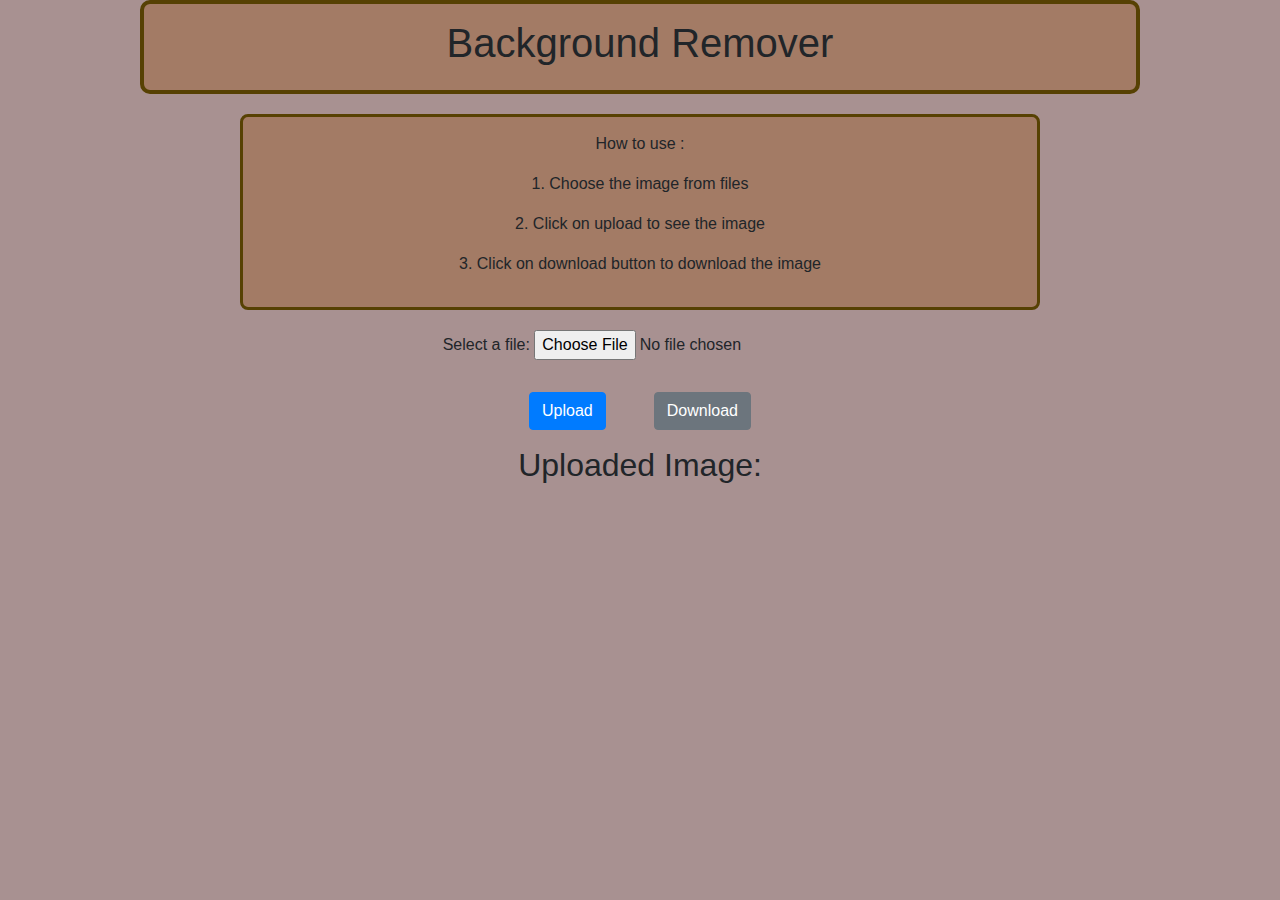
==== trial.html @ 8742ec23 "first commit" ====
<!DOCTYPE html>
<html lang="en">
<head>
    <meta charset="UTF-8">
    <meta http-equiv="X-UA-Compatible" content="IE-edge">
    <meta name="viewport" content="width=device-width, initial-scale=1.0">
    <title>Background Remover</title>
    <link rel="stylesheet" href="https://cdn.jsdelivr.net/npm/bootstrap@4.0.0/dist/css/bootstrap.min.css" integrity="sha384-Gn5384xqQ1aoWXA+058RXPxPg6fy4IWvTNh0E263XmFcJlSAwiGgFAW/dAiS6JXm" crossorigin="anonymous">
    <style>
        body{
            background-color: rgb(168, 145, 145);             }
        .title-box {
            border: 4px solid rgb(87, 65, 3);
            padding: 15px;
            margin-bottom: 20px;
            text-align: center;
            background-color:rgba(160, 112, 78, 0.65);
            border-radius: 10px;
            max-width: 1000px;
            margin-left: auto;
            margin-right: auto; 
            
        }

        .code-block {
            border: 3px solid rgb(87, 65, 3);
            padding: 15px;
            margin-bottom: 20px;
            text-align: center;
            background-color: rgba(160, 112, 78, 0.65); 
            border-radius: 8px;
            max-width: 800px; 
            margin-left: auto;
            margin-right: auto; 
        }

        .custom-container {
            max-width: 600px;
        }
    </style>
</head>
<body>
   
    <div class="title-box">
        <h1>Background Remover</h1>
    </div>
    <div class="code-block">
        <p>How to use :</p>
        <p>1. Choose the image from files </p>
        <p>2. Click on upload to see the image </p>
        <p>3. Click on download button to download the image</p>
    </div>
    <div class="container custom-container">
        <div class="row">
            <div class="col-md-12 text-center">
                <form> 
                    <div class="form-group">
                        <label for="filepicker">Select a file:</label>
                        <input class="form-group" id="filepicker" type="file">
                    </div>
                
                    <div class="d-flex justify-content-center mt-3">
                        <button class="btn btn-primary mr-5" onclick="handelupload()" type="button">Upload</button>
                        <button class="btn btn-secondary" onclick="downloadFile()" type="button">Download</button>
                    </div>
                </form>
            </div>
        </div>
    </div>
    <div id="uploadedImageBlock" class="text-center mt-3">
        <h2>Uploaded Image:</h2>
        <div id="uploadedImage" class="d-flex justify-content-center "></div>
    </div>

    <script src="https://code.jquery.com/jquery-3.2.1.slim.min.js" integrity="sha384-KJ3o2DKtIkvYIK3UENzmM7KCkRr/rE9/Qpg6aAZGJwFDMVNA/GpGFF93hXpG5KkN" crossorigin="anonymous"></script>
    <script src="https://cdn.jsdelivr.net/npm/popper.js@1.12.9/dist/umd/popper.min.js" integrity="sha384-ApNbgh9B+Y1QKtv3Rn7W3mgPxhU9K/ScQsAP7hUibX39j7fakFPskvXusvfa0b4Q" crossorigin="anonymous"></script>
    <script src="https://cdn.jsdelivr.net/npm/bootstrap@4.0.0/dist/js/bootstrap.min.js" integrity="sha384-JZR6Spejh4U02d8jOt6vLEHfe/JQGiRRSQQxSfFWpi1MquVdAyjUar5+76PVCmYl" crossorigin="anonymous"></script>    
    <script>
        let imageURL;

        function handelupload() {
            const fileInput = document.getElementById('filepicker');
            const image = fileInput.files[0];

            const formData = new FormData();
            formData.append('image_file', image);
            formData.append('size', 'auto');

            const apikey = "6Rina5qPLcovav2pSirjQnUs";

            fetch('https://api.remove.bg/v1.0/removebg', {
                method: 'POST',
                headers: {
                    'X-Api-Key': apikey,
                    'Content-Type': 'multipart/form-data',
                },
                body: formData
            })
            .then(function(response) {
                return response.blob();
            })
            .then(function(blob) {
                const url = URL.createObjectURL(blob);

                imageURL = url;
                const img = document.createElement('img');
                img.src = url;
                img.style.maxWidth = '100%';
                document.getElementById('uploadedImage').appendChild(img);
            })
            .catch(function(error) {
                console.error('Error:', error);
            });
        }

        function downloadFile(){
            var anchorElement = document.createElement('a');
            anchorElement.href = imageURL;
            anchorElement.download='no-bg.png';

            document.body.appendChild(anchorElement);

            anchorElement.click();

            document.body.removeChild(anchorElement);
        }
    </script>
</body>
</html>
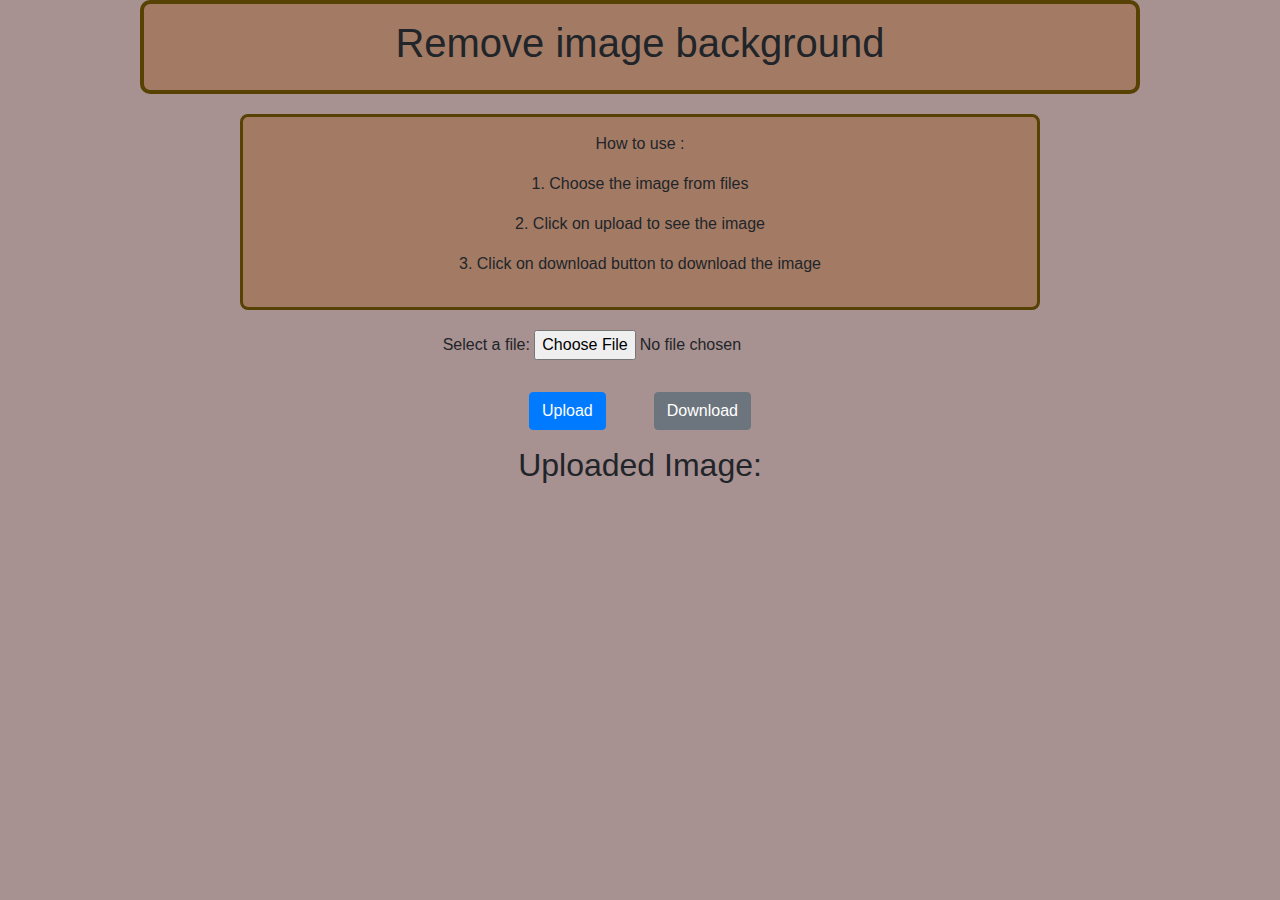
==== commit 8b8751f3: "Update trial.html" ====
--- a/trial.html
+++ b/trial.html
@@ -42,7 +42,7 @@
 <body>
    
     <div class="title-box">
-        <h1>Background Remover</h1>
+        <h1>Remove image background </h1>
     </div>
     <div class="code-block">
         <p>How to use :</p>
@@ -81,31 +81,34 @@
         function handelupload() {
             const fileInput = document.getElementById('filepicker');
             const image = fileInput.files[0];
-
+            console.log('image')
+            console.log(image)
             const formData = new FormData();
             formData.append('image_file', image);
             formData.append('size', 'auto');
 
-            const apikey = "6Rina5qPLcovav2pSirjQnUs";
+            const apikey = "t6EbtQCvXNQmzSNFbvr7S6W8";
 
             fetch('https://api.remove.bg/v1.0/removebg', {
                 method: 'POST',
+                mode: 'cors',
                 headers: {
                     'X-Api-Key': apikey,
-                    'Content-Type': 'multipart/form-data',
                 },
                 body: formData
             })
             .then(function(response) {
+                
                 return response.blob();
             })
             .then(function(blob) {
+                console.log(blob);
                 const url = URL.createObjectURL(blob);
 
                 imageURL = url;
                 const img = document.createElement('img');
                 img.src = url;
-                img.style.maxWidth = '100%';
+                img.style.maxWidth = '30%';
                 document.getElementById('uploadedImage').appendChild(img);
             })
             .catch(function(error) {
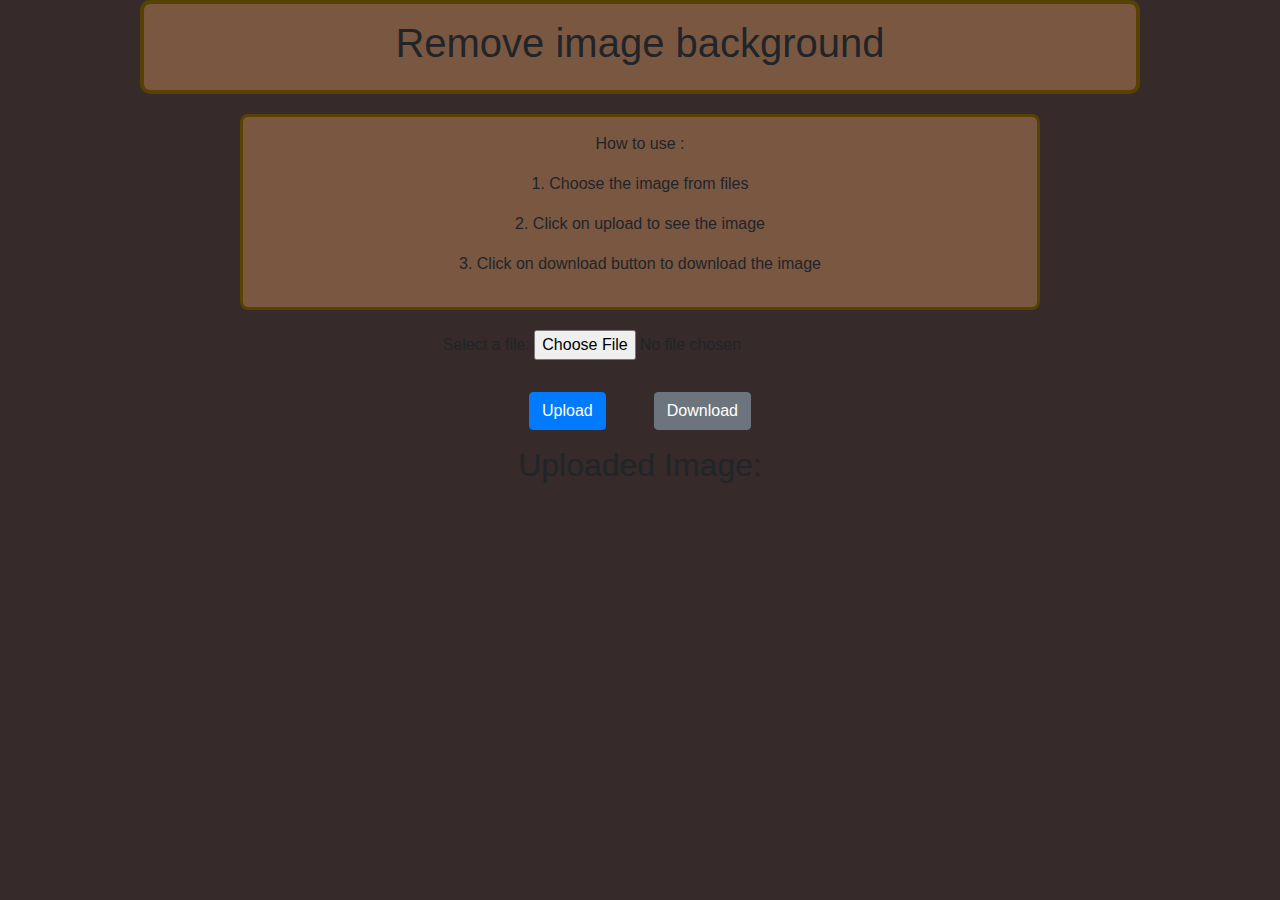
==== commit b2f780a0: "added few css styling" ====
--- a/trial.html
+++ b/trial.html
@@ -8,7 +8,7 @@
     <link rel="stylesheet" href="https://cdn.jsdelivr.net/npm/bootstrap@4.0.0/dist/css/bootstrap.min.css" integrity="sha384-Gn5384xqQ1aoWXA+058RXPxPg6fy4IWvTNh0E263XmFcJlSAwiGgFAW/dAiS6JXm" crossorigin="anonymous">
     <style>
         body{
-            background-color: rgb(168, 145, 145);             }
+            background-color: rgb(54, 42, 42);             }
         .title-box {
             border: 4px solid rgb(87, 65, 3);
             padding: 15px;
@@ -24,7 +24,7 @@
 
         .code-block {
             border: 3px solid rgb(87, 65, 3);
-            padding: 15px;
+            padding: 15px; 
             margin-bottom: 20px;
             text-align: center;
             background-color: rgba(160, 112, 78, 0.65); 
